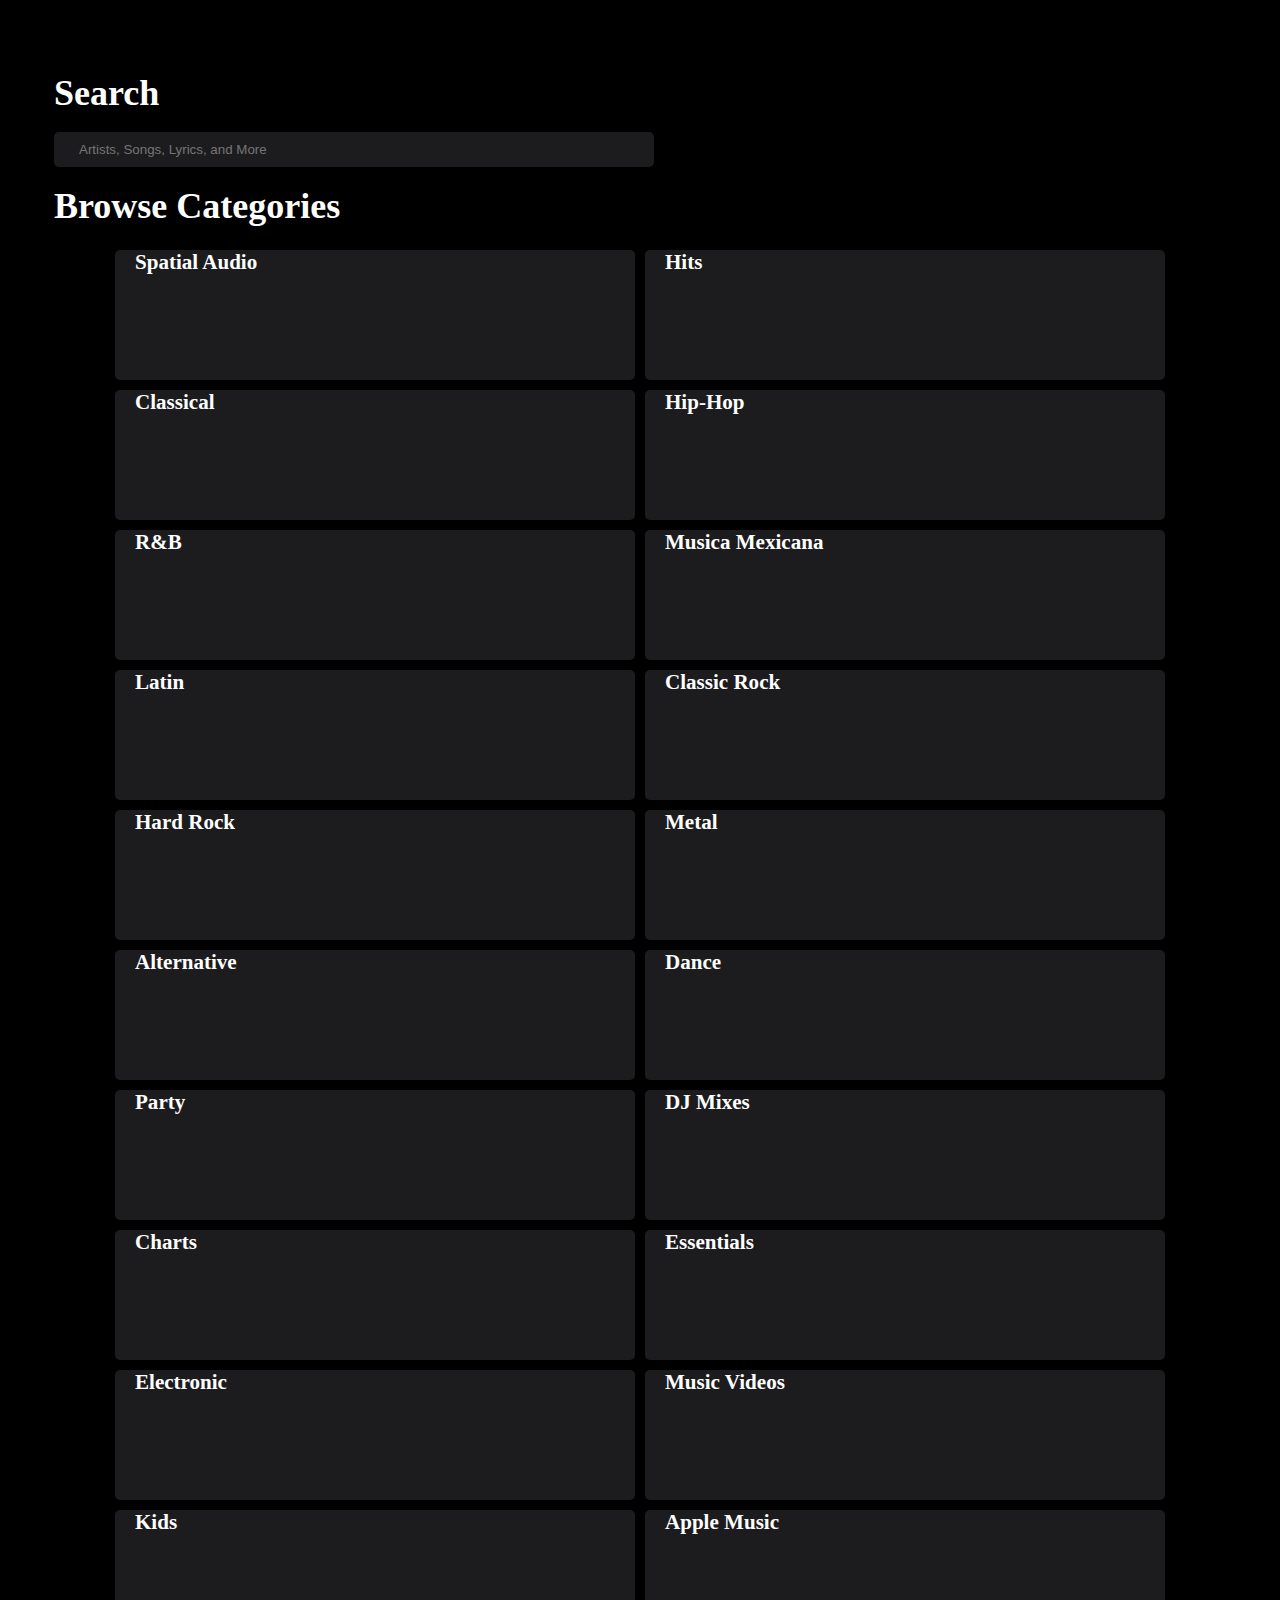
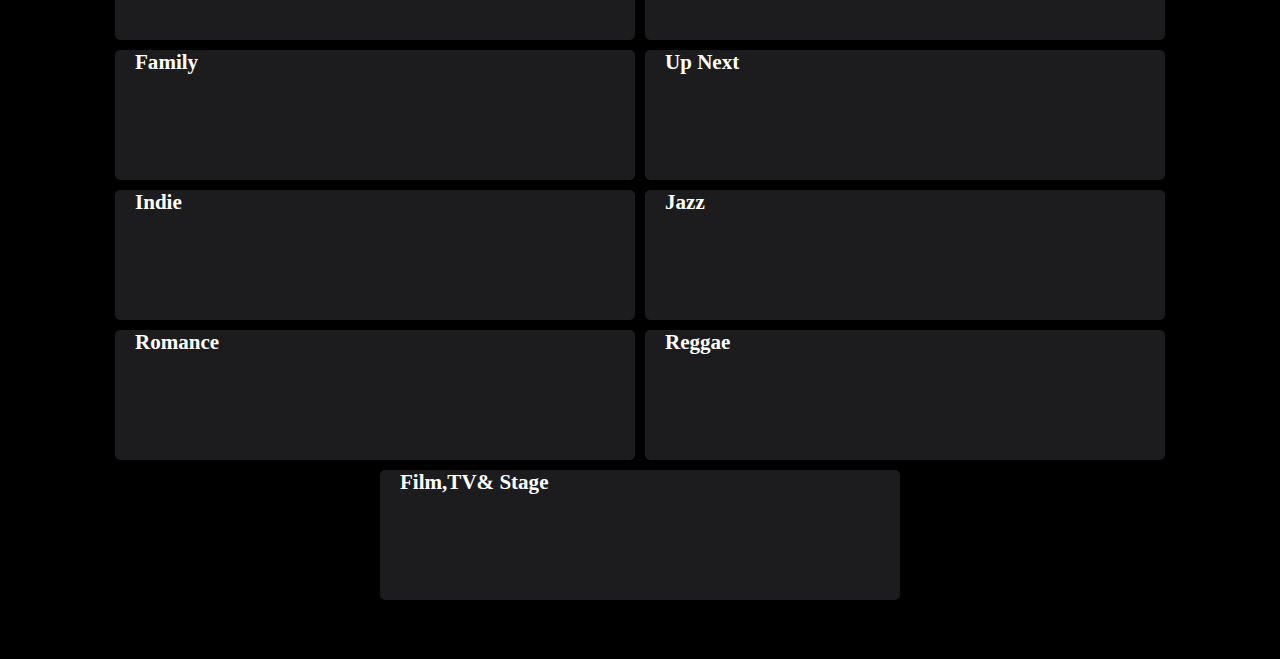
==== index.html @ 2575cfcc "first mobile design is ready" ====
<!DOCTYPE html>
<html lang="en">

<head>
  <meta charset="UTF-8" />
  <meta http-equiv="X-UA-Compatible" content="IE=edge" />
  <meta name="viewport" content="width=device-width, initial-scale=1.0" />
  <link rel="stylesheet" href="https://use.fontawesome.com/releases/v5.15.4/css/all.css"
    integrity="sha384-DyZ88mC6Up2uqS4h/KRgHuoeGwBcD4Ng9SiP4dIRy0EXTlnuz47vAwmeGwVChigm" crossorigin="anonymous">
  <link rel="stylesheet" href="style.css" />
  <title>Document</title>
</head>

<body>
  <main>
    <section class="search">
      <!-- 1 Create search input -->
      <h1>Search</h1>
      <form id="form">
        <i id="searchBtn" class="fas fa-search"></i>
        <input type="text" id="searchInput" placeholder="Artists, Songs, Lyrics, and More" />
        <i class="fas fa-microphone"></i>
        <!-- <button id="searchBtn">Search</button> -->
      </form>
    </section>

    <!-- the first main page will be displayed on the first time/refresh or when you click on "input" to search -->
    <h1 id="first-page">Browse Categories</h1>
    <section class="first-page">
    </section>

    <!-- Results will be displayed here inside id=result -->
    <!-- 2 Render list of lyrics with artist name and song title -->
    
    <section class="result">
    </section>

    <!-- 5 Create Next and Prev buttons if there are more songs-->
    <section>
      <div class="btn">
        <button id="prevBtn">Prev</button>
        <button id="nextBtn">Next</button>
      </div>
    </section>

    <!-- 4 Render each song’s lyrics on Get Lyrics button click   -->
    <section class="one-song">
    </section>
    <!-- Get Lyrics button click  -->
    <section  id="showLyrics">
      <div class="showLyrics" ></div>
    </section>
    
  </main>
  <script type="module" src="script.js"></script>
</body>

</html>
---- style.css ----
/* Document level adjustments */
html {
  font-size: 14px;
  background-color: var(--main-black-color);
  /* font-family: Arial, Helvetica, sans-serif;   */
}
* {
  margin: 0;
  padding: 0;
  box-sizing: border-box;
}
:root {
  --tomato-main-color: #db1b34;
  --tomato2-main-color: #f92c47;
  --white-color: #ffffff;
  --main-bg-color: #1c1c1e;
  --table-color: #fbfbfb;
  --play-btn-color: #e7e9ee;
  --left-side-bg-color: #d1d6e1;
  --left-side-table-color: #c6c6c6;
  --main-black-color: #000;
  --text-color: #a4aebf;
  --song-bg-color: #3e3e53;
  --box-shadow-color: #8e8e92;
}
main {
  padding: 1rem;
  color: var(--white-color);
}
section {
  width: 100%;
  padding: 0 auto;
}
.flex {
  display: flex;
  flex-wrap: wrap;
  justify-content: center;
}
h1 {
  margin: 1rem 0;
}
/* search section */
form {
  max-width: 600px;
  margin: 1rem 0;
  padding: 5px;
  border-radius: 5px;
  background-color: var(--main-bg-color);
  width: 100%;
}
input {
  padding: 5px 10px;
  background-color: var(--main-bg-color);
  border: none;
  width: 85%;
  color: var(--tomato2-main-color);
}
#searchBtn,
.fa-microphone {
  background-color: var(--main-bg-color);
  padding: 5px;
  border-radius: 5px;
}
/* first page section */
.card {
  border-radius: 5px;
  background-color: var(--main-bg-color);
  /* box-shadow: 3px 3px 8px 1px #8E8E92; */
  color: var(--white-color);
  padding-left: 20px;
  margin: 5px;
  width: 46%;
  /* width: 48%; */
  max-width: 465px;
  /* max-width: 520px; */
  min-height: 130px;
  background-repeat: no-repeat;
  background-size: cover;
  background-position: center;
}
.card:hover {
  transform: scale(1.02);
  transition: 0.5s ease;
  opacity: 0.5;
}
/* result of search section */
.result {
  font-family: "Muli", sans-serif;
  overflow: hidden;
  margin: 0;
  justify-content: center;
  align-items: center;
}
.container {
  width: 100%;
  display: flex;
  /* padding: 0 20px; */
  flex-direction: column;
}
.slide {
  height: 15vh;
  width: 100%;
  border-radius: 10px;
  /* margin: 5px; */
  margin: 5px 0;
  cursor: pointer;
  color: #fff;
  /* flex: 1; */
  flex-grow: 1;
  background-size: cover;
  background-position: center;
  background-repeat: no-repeat;
  position: relative;
  transition: all 500ms ease-in-out;
  /* overflow: auto; */
}
.slide .info {
  position: absolute;
  font-size: 1.2rem;
  text-shadow: -1px -1px 1px rgba(255, 255, 255, 0.1),
    1px 1px 1px rgba(0, 0, 0, 0.5);
  top: 5%;
  left: 3%;
  margin: 0;
  opacity: 1;
}
.slide .playInfo {
  pointer-events: none;
  position: absolute;
  width: 80vw;
  font-size: 1rem;
  bottom: 5%;
  left: 5%;
  margin: 0;
  opacity: 0;
}
.slide.active {
  /* flex: 10; */
  flex-grow: 10;
  height: 70vh;
}
.slide.active .playInfo {
  opacity: 1;
  transition: opacity 0.3s ease-in 0.4s;
  pointer-events: auto;
}
audio {
  max-width: 70vw;
  margin-right: 25%;
}
button {
  font-size: 1rem;
  /* margin: 10px; */
  padding: 10px 30px;
  border-radius: 15px;
  border: none;
  color: var(--white-color);
  background-color: var(--tomato2-main-color);
}
button:hover {
  color: var(--table-color);
  background-color: var(--tomato-main-color);
}
.slide .middle {
  position: absolute;
  /* width: 30vw; */
  font-size: 1rem;
  bottom: 50%;
  left: 50%;
  transform: translate(-50%,-50%);
  margin: 0;
  opacity: 0;
}
.slide.active .middle {
  opacity: 1;
  transition: opacity 0.3s ease-in 0.4s;
  pointer-events: auto;
}
/* next prev button section */
.btn {
  display: none;
  text-align: center;
}
.btn button {
  display: inline-block;
}
/* showLyrics section */
#showLyrics {
  font-family: "Muli", sans-serif;
  display: none;
  line-height: 1.5;
  position: fixed;
  z-index: 1;
  left: 5%;
  top: 5%;
  max-height: 90%;
  width: 90%;
  padding: 2rem;
  overflow: auto;
  background-color: var(--main-bg-color);
}
/* #showLyrics .showLyrics {
  background-color: var(--main-bg-color);
  max-width: 20% auto;
  padding: 2rem;
  width: 70%;
  box-shadow: 0 5px 8px 0 rgba(0, 0, 0, 0.5), 0 7px 20px 0 rgba(0, 0, 0, 0.5);
  opacity: 0.95;
} */
.closeBtn {
  color: var(--play-btn-color);
  float: right;
  padding-left: 1rem;
  font-size: 2rem;
}
.closeBtn:hover,
.closeBtn:focus {
  color: var(--tomato-main-color);
  text-decoration: none;
  cursor: pointer;
}

/* play music animation */
.middle {
  top: 50%;
  left: 50%;
  transform: translate(-50%, -50%);
  position: absolute;
}
.bar {
  width: 10px;
  height: 70px;
  background: #fff;
  display: inline-block;
  transform-origin: bottom center;
  border-top-right-radius: 20px;
  border-top-left-radius: 20px;
  box-shadow: 5px 10px 20px inset rgba(255, 23, 25.2);
  animation: loader 1.2s linear infinite;
}
.bar1 {
  animation-delay: 0.1s;
}
.bar2 {
  animation-delay: 0.2s;
}
.bar3 {
  animation-delay: 0.3s;
}
.bar4 {
  animation-delay: 0.4s;
}
.bar5 {
  animation-delay: 0.5s;
}
.bar6 {
  animation-delay: 0.6s;
}
.bar7 {
  animation-delay: 0.7s;
}
.bar8 {
  animation-delay: 0.8s;
}

@keyframes loader {
  0% {
    transform: scaleY(0.1);
    /* background: ; */
  }
  50% {
    transform: scaleY(1);
    background: rgb(111, 112, 110);
  }
  100% {
    transform: scaleY(0.1);
    background: transparent;
  }
}

@media (min-width: 600px) {
  html {
    font-size: 18px;
  }
  main {
    max-width: 1800px;
    padding: 3rem;
  }
  .card {
    max-width: 520px;
  }
  .container {
    padding: 0 20px;
    flex-direction: row;
  }
  .slide {
    height: 80vh;
    margin: 5px;
    flex: 1;
  }
  .slide.active {
    flex: 10;
    height: 80vh;
  }
  audio {
    max-width: 100%;
    margin-right: 5%;
  }
  .slide .middle {
    width: 30vw;
    bottom: 50%;
    left: 50%;
  }
}

/* Modules will scale with document */
/* .header {
  font-size: 1.5rem;
}
.footer {
  font-size: 0.75rem;
}
.sidebar {
  font-size: 0.85rem;
} */

/* Type will scale with modules */
/* h1 {
  font-size: 2em;
  color: var(--text-color);
}
h2 {
  font-size: 1.2em;
}
h3 {
  font-size: 1.2em;
} */
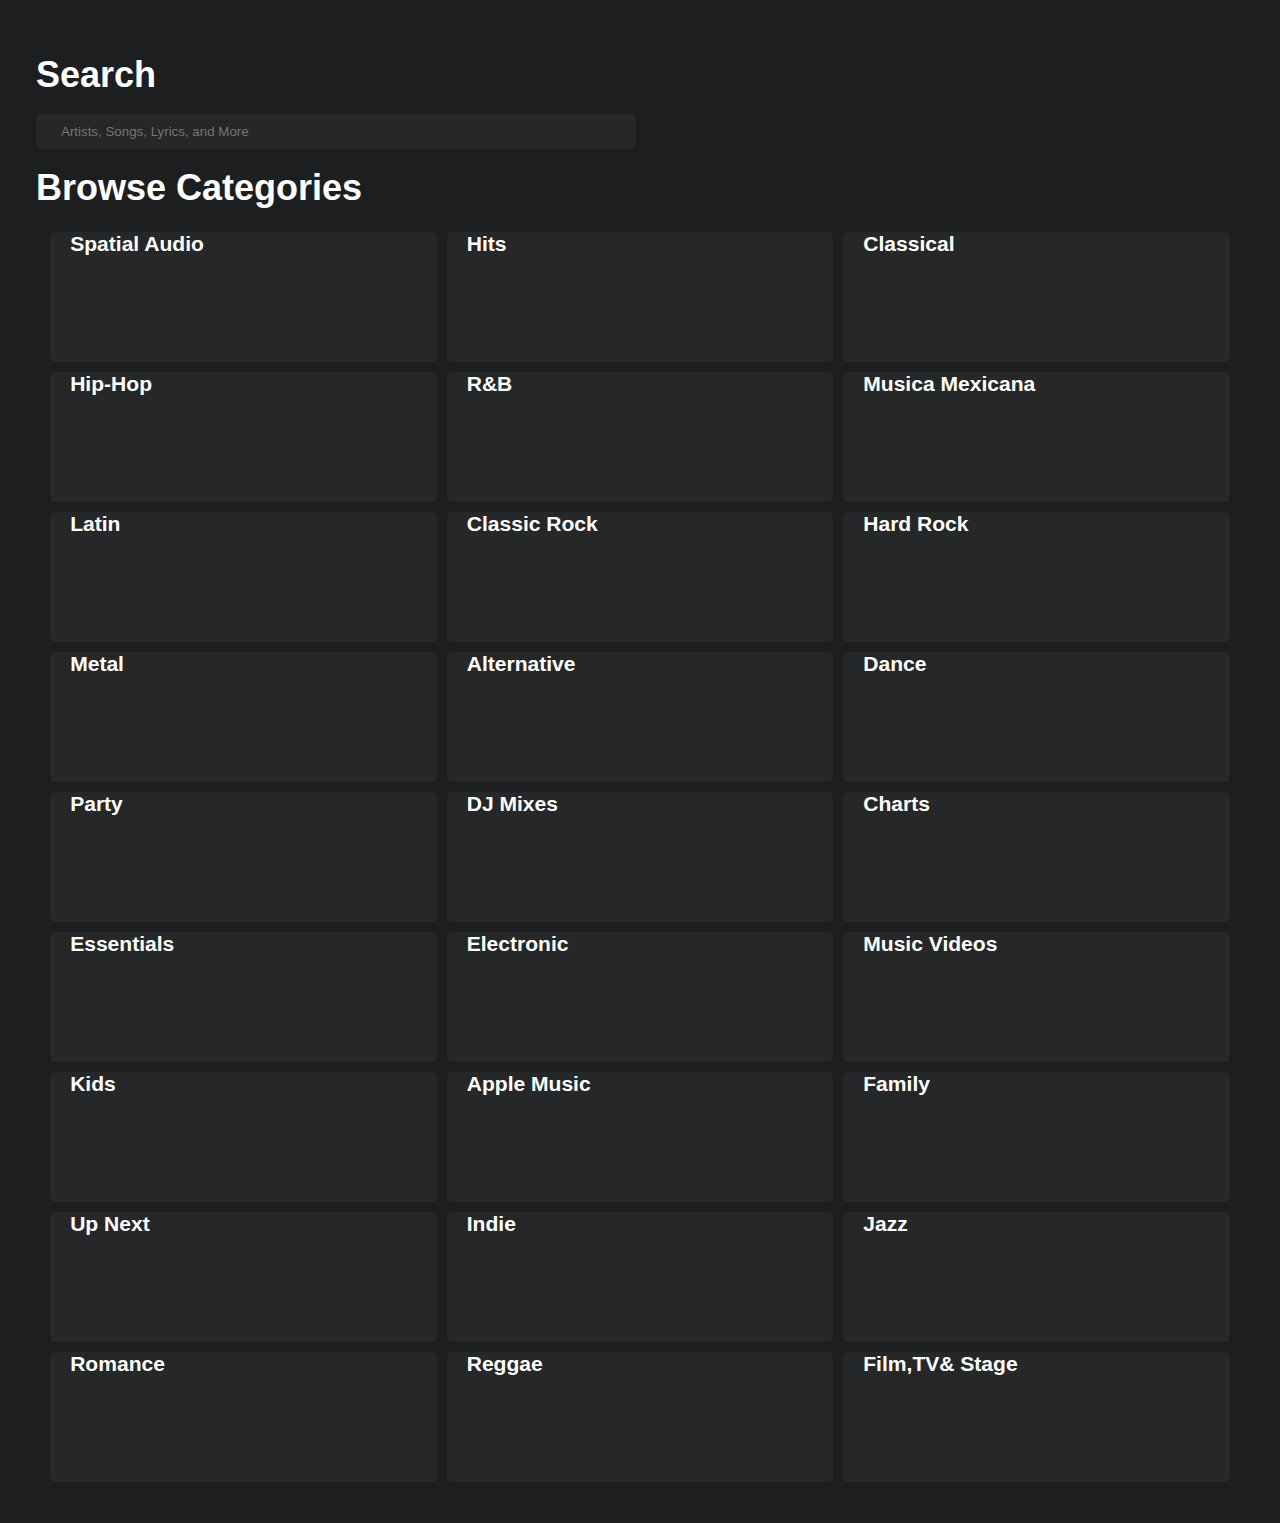
==== commit 148a2cc5: "screenShot img added" ====
--- a/index.html
+++ b/index.html
@@ -44,7 +44,7 @@
     </section>
 
     <!-- 4 Render each song’s lyrics on Get Lyrics button click   -->
-    <section class="one-song">
+    <section class="favorite-songs">
     </section>
     <!-- Get Lyrics button click  -->
     <section  id="showLyrics">
--- a/style.css
+++ b/style.css
@@ -1,7 +1,7 @@
-/* Document level adjustments */
 html {
   font-size: 14px;
   background-color: var(--main-black-color);
+  font-family: "Muli", sans-serif;
   /* font-family: Arial, Helvetica, sans-serif;   */
 }
 * {
@@ -13,12 +13,12 @@
   --tomato-main-color: #db1b34;
   --tomato2-main-color: #f92c47;
   --white-color: #ffffff;
-  --main-bg-color: #1c1c1e;
+  --main-bg-color: #262728;
   --table-color: #fbfbfb;
   --play-btn-color: #e7e9ee;
   --left-side-bg-color: #d1d6e1;
   --left-side-table-color: #c6c6c6;
-  --main-black-color: #000;
+  --main-black-color: #1D1E1F;
   --text-color: #a4aebf;
   --song-bg-color: #3e3e53;
   --box-shadow-color: #8e8e92;
@@ -70,9 +70,7 @@
   padding-left: 20px;
   margin: 5px;
   width: 46%;
-  /* width: 48%; */
-  max-width: 465px;
-  /* max-width: 520px; */
+  max-width: 465px;  /* 520px; */
   min-height: 130px;
   background-repeat: no-repeat;
   background-size: cover;
@@ -87,9 +85,10 @@
 .result {
   font-family: "Muli", sans-serif;
   overflow: hidden;
-  margin: 0;
-  justify-content: center;
-  align-items: center;
+  margin: 0 auto;
+}
+.result h1{
+  text-align: center;
 }
 .container {
   width: 100%;
@@ -101,18 +100,16 @@
   height: 15vh;
   width: 100%;
   border-radius: 10px;
-  /* margin: 5px; */
   margin: 5px 0;
   cursor: pointer;
   color: #fff;
-  /* flex: 1; */
   flex-grow: 1;
   background-size: cover;
   background-position: center;
   background-repeat: no-repeat;
   position: relative;
   transition: all 500ms ease-in-out;
-  /* overflow: auto; */
+  overflow: hidden;
 }
 .slide .info {
   position: absolute;
@@ -127,15 +124,15 @@
 .slide .playInfo {
   pointer-events: none;
   position: absolute;
-  width: 80vw;
+  width: 85%;
   font-size: 1rem;
-  bottom: 5%;
-  left: 5%;
+  /* bottom: 5%; */
+  top: 78%;
+  left: 10%;
   margin: 0;
   opacity: 0;
 }
 .slide.active {
-  /* flex: 10; */
   flex-grow: 10;
   height: 70vh;
 }
@@ -145,12 +142,11 @@
   pointer-events: auto;
 }
 audio {
-  max-width: 70vw;
-  margin-right: 25%;
+  width: 90%;
 }
 button {
   font-size: 1rem;
-  /* margin: 10px; */
+  margin-top: 10px;
   padding: 10px 30px;
   border-radius: 15px;
   border: none;
@@ -162,13 +158,11 @@
   background-color: var(--tomato-main-color);
 }
 .slide .middle {
+  top: 73%;
+  left: 50%;
+  display: flex;
+  transform: translate(-50%, -50%);
   position: absolute;
-  /* width: 30vw; */
-  font-size: 1rem;
-  bottom: 50%;
-  left: 50%;
-  transform: translate(-50%,-50%);
-  margin: 0;
   opacity: 0;
 }
 .slide.active .middle {
@@ -198,15 +192,8 @@
   padding: 2rem;
   overflow: auto;
   background-color: var(--main-bg-color);
-}
-/* #showLyrics .showLyrics {
-  background-color: var(--main-bg-color);
-  max-width: 20% auto;
-  padding: 2rem;
-  width: 70%;
-  box-shadow: 0 5px 8px 0 rgba(0, 0, 0, 0.5), 0 7px 20px 0 rgba(0, 0, 0, 0.5);
   opacity: 0.95;
-} */
+}
 .closeBtn {
   color: var(--play-btn-color);
   float: right;
@@ -219,17 +206,11 @@
   text-decoration: none;
   cursor: pointer;
 }
-
 /* play music animation */
-.middle {
-  top: 50%;
-  left: 50%;
-  transform: translate(-50%, -50%);
-  position: absolute;
-}
 .bar {
   width: 10px;
   height: 70px;
+  margin-left: 2px;
   background: #fff;
   display: inline-block;
   transform-origin: bottom center;
@@ -278,15 +259,17 @@
   }
 }
 
-@media (min-width: 600px) {
+@media (min-width: 850px) {
   html {
     font-size: 18px;
   }
   main {
     max-width: 1800px;
-    padding: 3rem;
+    padding: 2rem;
+    margin: 0 auto;
   }
   .card {
+    width: 32%;
     max-width: 520px;
   }
   .container {
@@ -302,36 +285,28 @@
     flex: 10;
     height: 80vh;
   }
+  .slide.active .playInfo {
+    width: 85%;
+  }
+  .slide button{
+    float: right;
+  }
   audio {
-    max-width: 100%;
-    margin-right: 5%;
+    width: 70%;
   }
   .slide .middle {
-    width: 30vw;
-    bottom: 50%;
-    left: 50%;
-  }
-}
-
-/* Modules will scale with document */
-/* .header {
-  font-size: 1.5rem;
-}
-.footer {
-  font-size: 0.75rem;
-}
-.sidebar {
-  font-size: 0.85rem;
-} */
-
-/* Type will scale with modules */
-/* h1 {
-  font-size: 2em;
-  color: var(--text-color);
-}
-h2 {
-  font-size: 1.2em;
-}
-h3 {
-  font-size: 1.2em;
-} */
+    top: 73%;
+    left: 40%;
+    display: flex;
+    transform: translate(-50%, -50%);
+    position: absolute;
+    opacity: 0;
+  }
+  #showLyrics {
+    left: 75%;
+    top: 0;
+    max-height: 100%;
+    width: 25%;
+    opacity: 0.9;
+  }
+}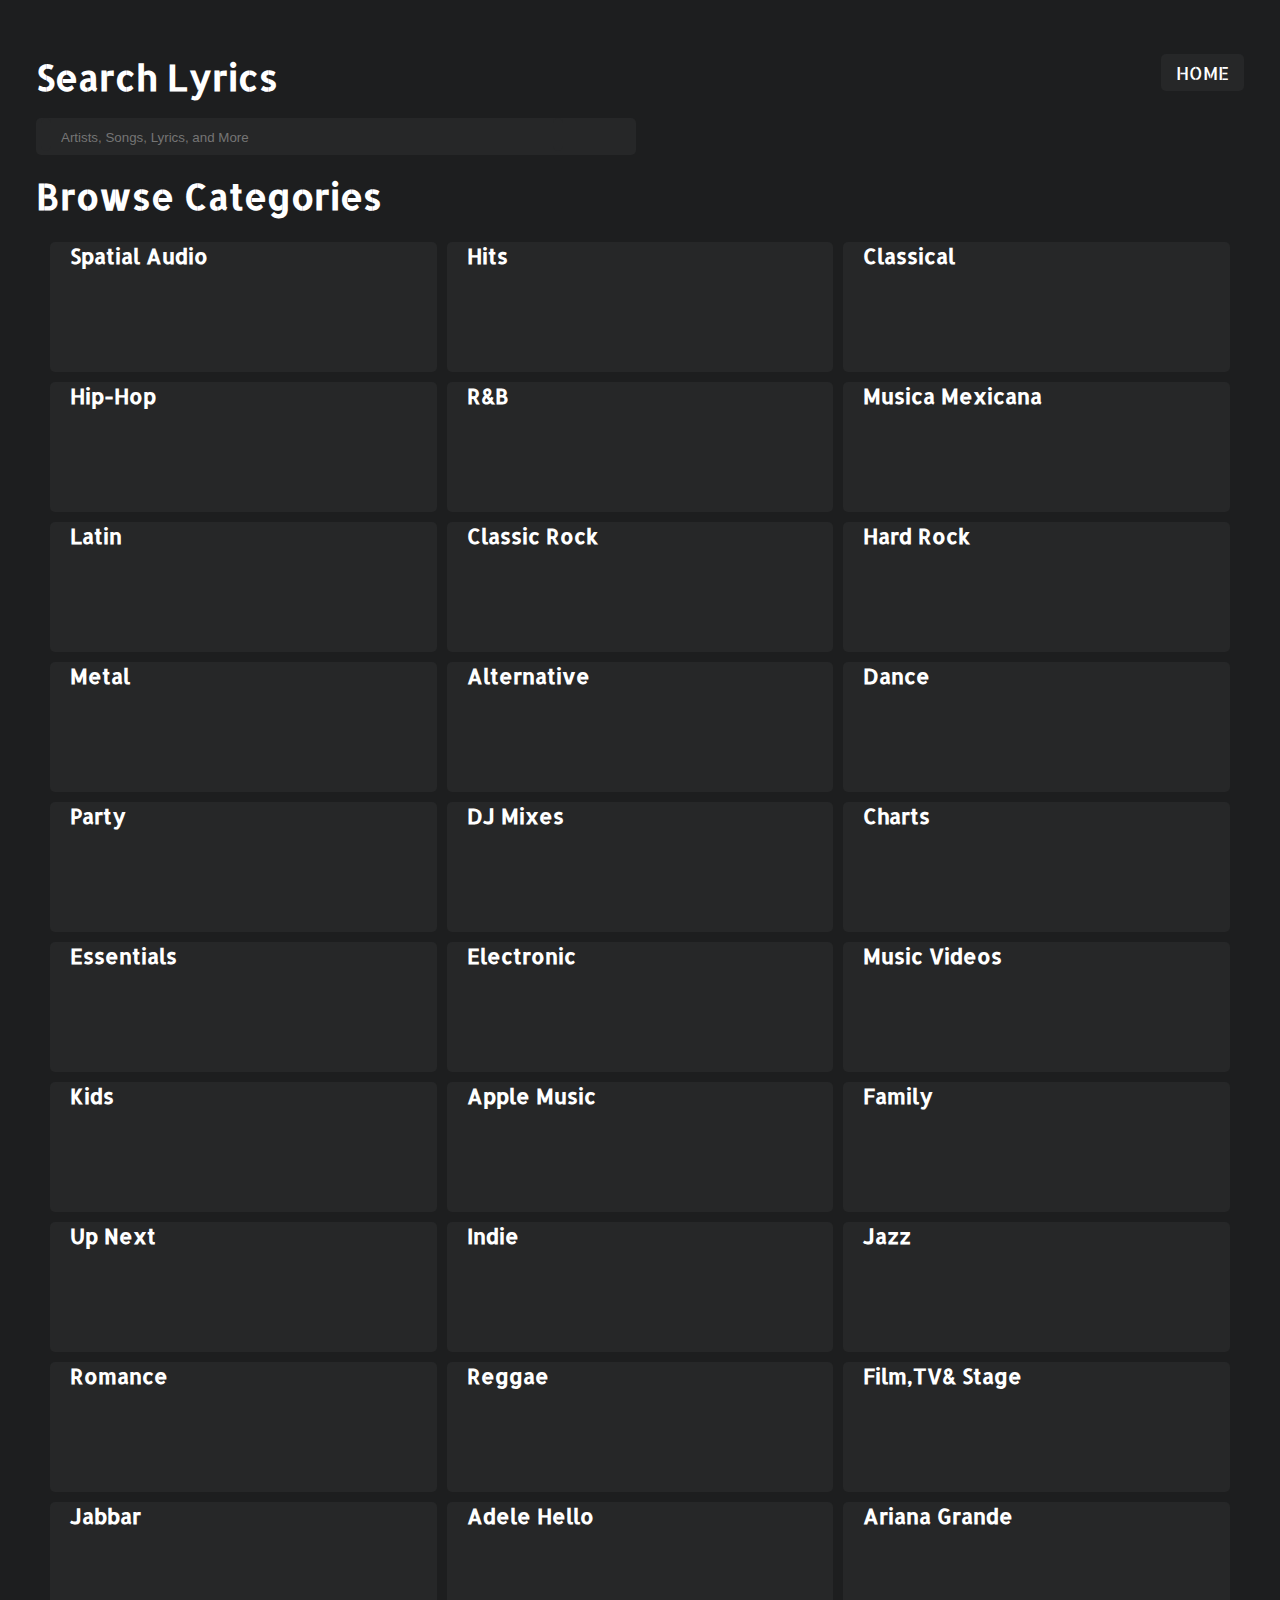
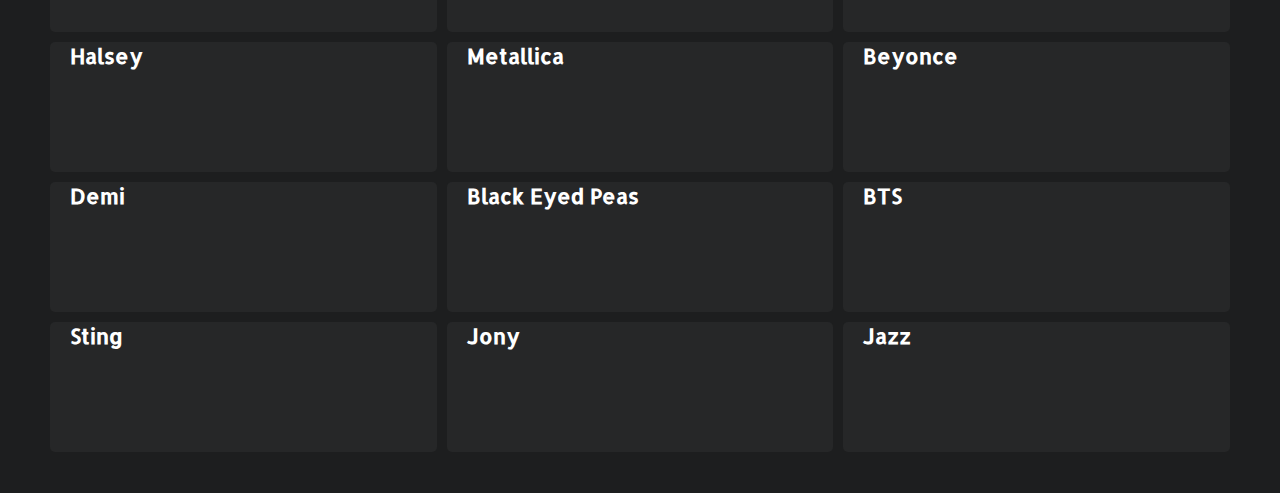
==== commit dd86c5b9: "rotate -90deg song title" ====
--- a/index.html
+++ b/index.html
@@ -15,7 +15,8 @@
   <main>
     <section class="search">
       <!-- 1 Create search input -->
-      <h1>Search</h1>
+      <a href="" id="home">HOME</a>
+      <h1>Search Lyrics</h1>
       <form id="form">
         <i id="searchBtn" class="fas fa-search"></i>
         <input type="text" id="searchInput" placeholder="Artists, Songs, Lyrics, and More" />
--- a/style.css
+++ b/style.css
@@ -1,7 +1,10 @@
+@import url("https://fonts.googleapis.com/css2?family=Oleo+Script&display=swap");
+@import url("https://fonts.googleapis.com/css2?family=Allerta+Stencil&display=swap");
 html {
   font-size: 14px;
   background-color: var(--main-black-color);
-  font-family: "Muli", sans-serif;
+  font-family: "Oleo Script", cursive;
+  font-family: "Allerta Stencil", sans-serif;
   /* font-family: Arial, Helvetica, sans-serif;   */
 }
 * {
@@ -18,7 +21,7 @@
   --play-btn-color: #e7e9ee;
   --left-side-bg-color: #d1d6e1;
   --left-side-table-color: #c6c6c6;
-  --main-black-color: #1D1E1F;
+  --main-black-color: #1d1e1f;
   --text-color: #a4aebf;
   --song-bg-color: #3e3e53;
   --box-shadow-color: #8e8e92;
@@ -61,6 +64,16 @@
   padding: 5px;
   border-radius: 5px;
 }
+
+#home {
+  float: right;
+  margin-left: 0;
+  color: var(--white-color);
+  background-color: var(--main-bg-color);
+  padding: 7px 15px;
+  text-decoration: none;
+  border-radius: 5px;
+}
 /* first page section */
 .card {
   border-radius: 5px;
@@ -70,7 +83,7 @@
   padding-left: 20px;
   margin: 5px;
   width: 46%;
-  max-width: 465px;  /* 520px; */
+  max-width: 465px; /* 520px; */
   min-height: 130px;
   background-repeat: no-repeat;
   background-size: cover;
@@ -83,11 +96,11 @@
 }
 /* result of search section */
 .result {
-  font-family: "Muli", sans-serif;
+  /* font-family: "Muli", sans-serif; */
   overflow: hidden;
   margin: 0 auto;
 }
-.result h1{
+.result h1 {
   text-align: center;
 }
 .container {
@@ -114,13 +127,15 @@
 .slide .info {
   position: absolute;
   font-size: 1.2rem;
-  text-shadow: -1px -1px 1px rgba(255, 255, 255, 0.1),
-    1px 1px 1px rgba(0, 0, 0, 0.5);
+  /* text-shadow: -1px -1px 1px rgba(255, 255, 255, 0.1),
+    1px 1px 1px rgba(0, 0, 0, 0.5); */
   top: 5%;
   left: 3%;
   margin: 0;
   opacity: 1;
-}
+  color: #db1b34;
+}
+
 .slide .playInfo {
   pointer-events: none;
   position: absolute;
@@ -180,7 +195,9 @@
 }
 /* showLyrics section */
 #showLyrics {
-  font-family: "Muli", sans-serif;
+  /* font-family: "Muli", sans-serif; */
+  color: var(--white-color);
+  text-decoration: none;
   display: none;
   line-height: 1.5;
   position: fixed;
@@ -279,7 +296,22 @@
   .slide {
     height: 80vh;
     margin: 5px;
-    flex: 1;
+    flex: 2;
+  }
+  .slide .info {
+    transform-origin: 0 0;
+    transform: rotate(-90deg);
+    line-height: 1;
+    top: 95%;
+    left: 1%;
+    width: 500px;
+    text-align: left;
+  }
+  .slide.active .info {
+    transform: rotate(0);
+    line-height: 1.3;
+    top: 5%;
+    left: 3%;
   }
   .slide.active {
     flex: 10;
@@ -288,7 +320,7 @@
   .slide.active .playInfo {
     width: 85%;
   }
-  .slide button{
+  .slide button {
     float: right;
   }
   audio {
@@ -309,4 +341,4 @@
     width: 25%;
     opacity: 0.9;
   }
-}+}
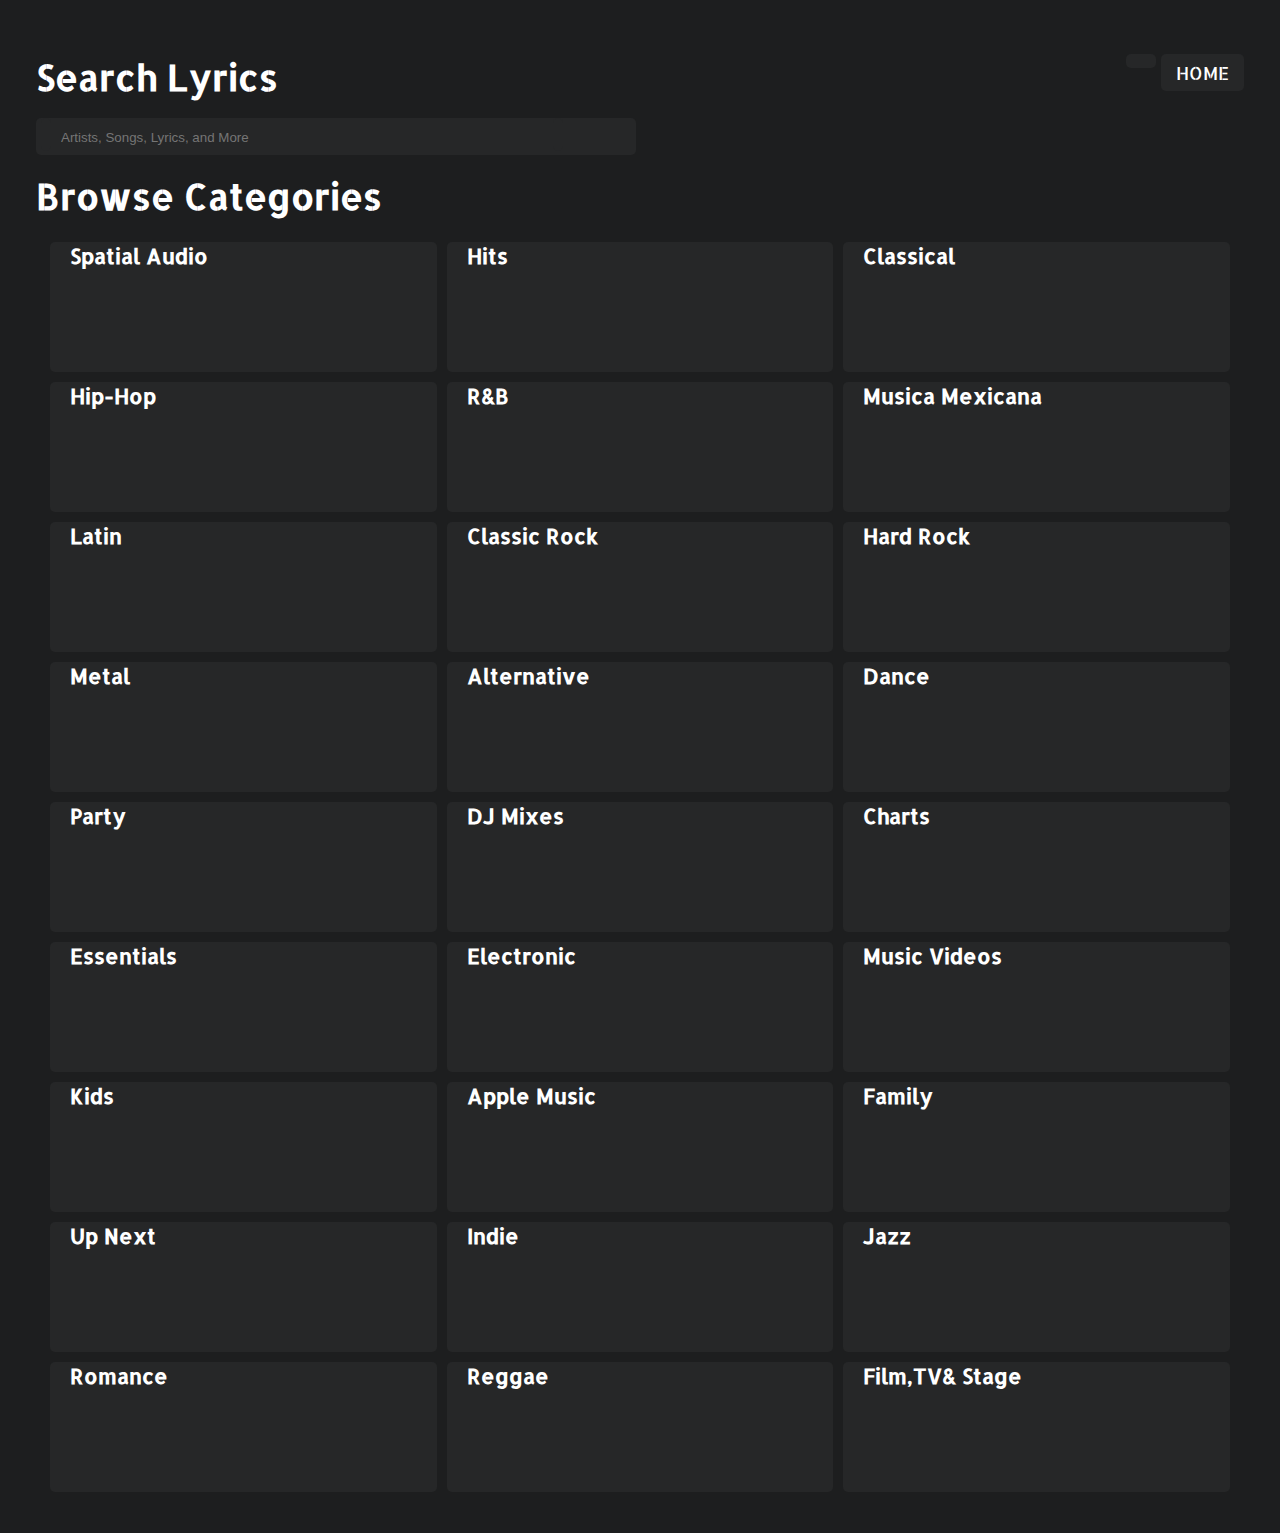
==== commit f0c30db2: "favorite list" ====
--- a/index.html
+++ b/index.html
@@ -16,6 +16,7 @@
     <section class="search">
       <!-- 1 Create search input -->
       <a href="" id="home">HOME</a>
+      <a href="" id="myList"><i class="fas fa-heart"></i></a>
       <h1>Search Lyrics</h1>
       <form id="form">
         <i id="searchBtn" class="fas fa-search"></i>
@@ -32,7 +33,7 @@
 
     <!-- Results will be displayed here inside id=result -->
     <!-- 2 Render list of lyrics with artist name and song title -->
-    
+
     <section class="result">
     </section>
 
@@ -48,10 +49,10 @@
     <section class="favorite-songs">
     </section>
     <!-- Get Lyrics button click  -->
-    <section  id="showLyrics">
-      <div class="showLyrics" ></div>
+    <section id="showLyrics">
+      <div class="showLyrics"></div>
     </section>
-    
+
   </main>
   <script type="module" src="script.js"></script>
 </body>
--- a/style.css
+++ b/style.css
@@ -65,14 +65,18 @@
   border-radius: 5px;
 }
 
-#home {
+#home,
+#myList {
   float: right;
-  margin-left: 0;
+  margin-left: 5px;
   color: var(--white-color);
   background-color: var(--main-bg-color);
   padding: 7px 15px;
   text-decoration: none;
   border-radius: 5px;
+}
+#myList {
+  color: var(--tomato2-main-color);
 }
 /* first page section */
 .card {
@@ -156,7 +160,7 @@
   transition: opacity 0.3s ease-in 0.4s;
   pointer-events: auto;
 }
-audio {
+.slide audio {
   width: 90%;
 }
 button {
@@ -275,7 +279,30 @@
     background: transparent;
   }
 }
-
+.favorite-songs {
+  font-size: 1.5rem;
+}
+.clearfix {
+  clear: left;
+  overflow: auto;
+  padding: 10px;
+}
+.favorite-songs audio {
+  width: 90%;
+}
+.favorite-songs img {
+  float: left;
+  padding-right: 10px;
+  cursor: pointer;
+}
+.favorite-songs span {
+  pointer-events: none;
+}
+#getlyrics {
+  color: var(--tomato-main-color);
+  font-size: 3rem;
+  margin: 5px 10px;
+}
 @media (min-width: 850px) {
   html {
     font-size: 18px;
@@ -341,4 +368,7 @@
     width: 25%;
     opacity: 0.9;
   }
-}
+  .favorite-songs audio {
+    width: 25%;
+  }
+}
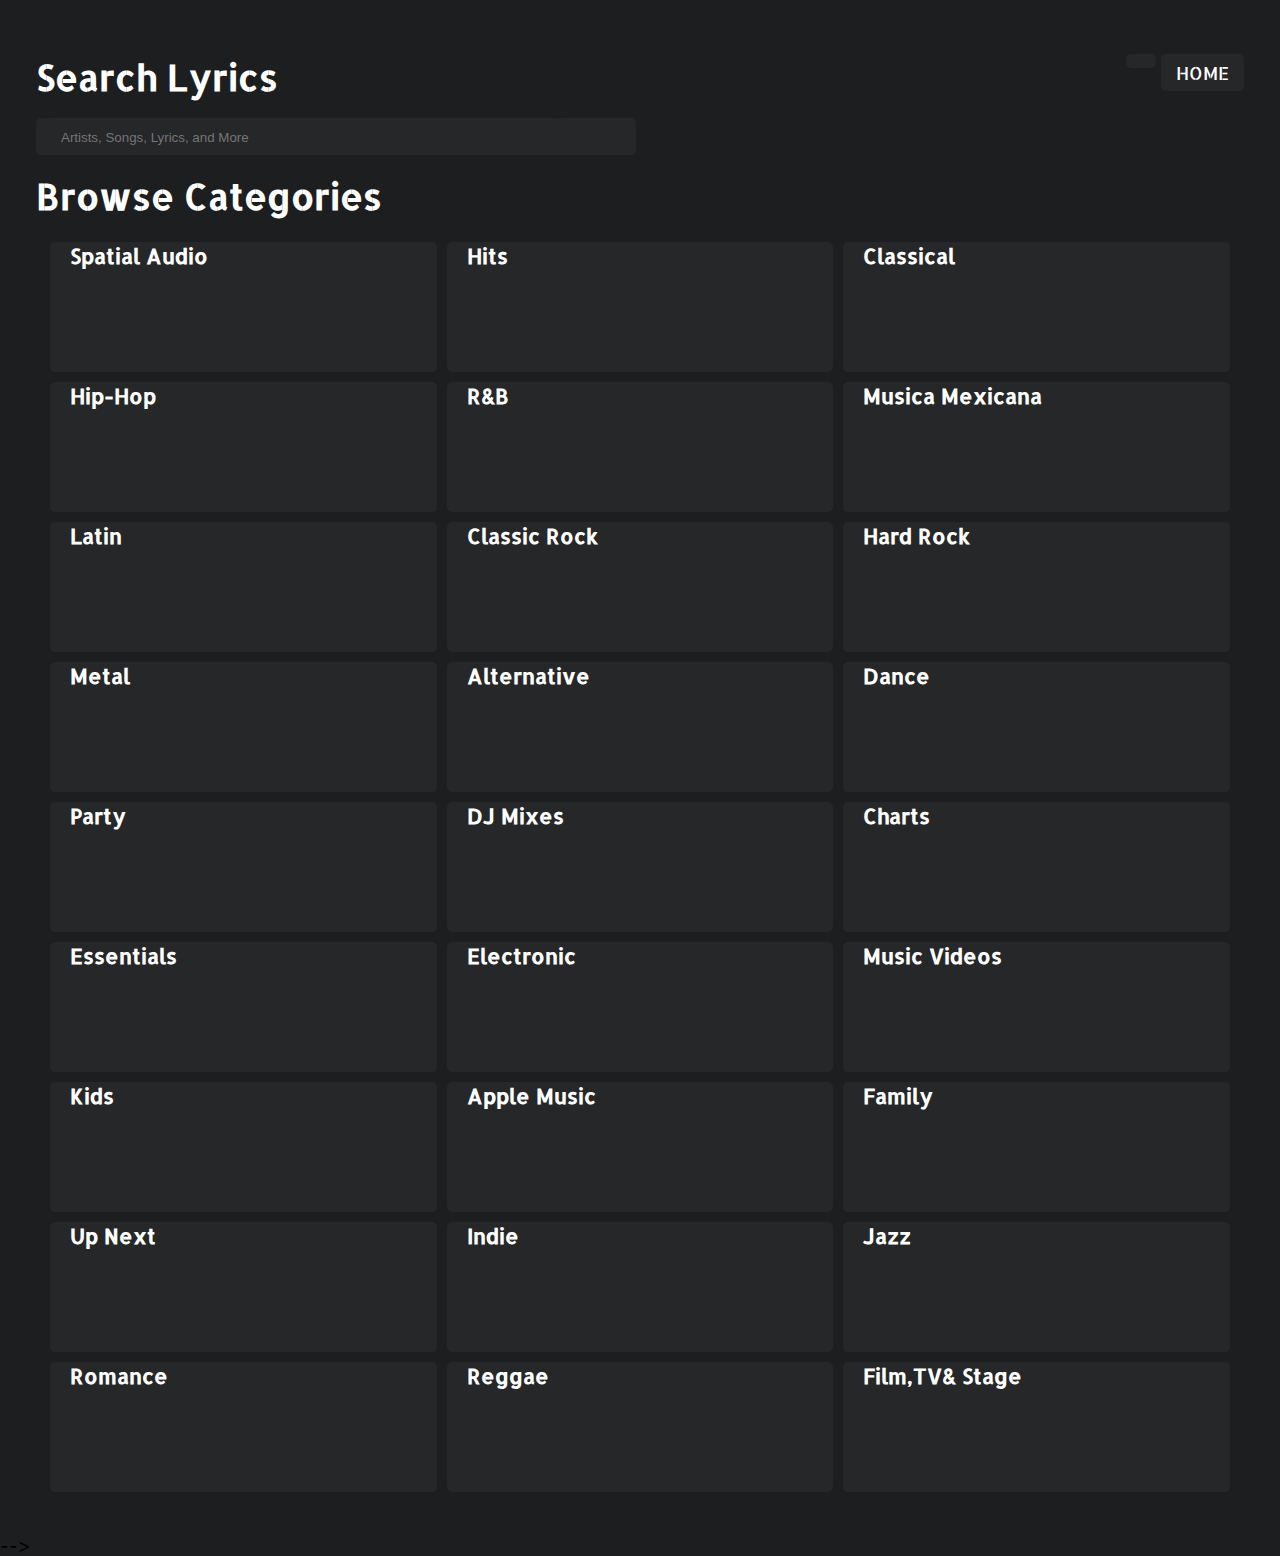
==== commit 5b95bdbf: "done" ====
--- a/index.html
+++ b/index.html
@@ -15,15 +15,15 @@
   <main>
     <section class="search">
       <!-- 1 Create search input -->
-      <a href="" id="home">HOME</a>
-      <a href="" id="myList"><i class="fas fa-heart"></i></a>
+      <span href="" id="home">HOME</span>
+      <span href="" id="myList"><i class="fas fa-heart"></i></span>
       <h1>Search Lyrics</h1>
-      <form id="form">
+      <div id="form">
         <i id="searchBtn" class="fas fa-search"></i>
         <input type="text" id="searchInput" placeholder="Artists, Songs, Lyrics, and More" />
         <i class="fas fa-microphone"></i>
         <!-- <button id="searchBtn">Search</button> -->
-      </form>
+      </div>
     </section>
 
     <!-- the first main page will be displayed on the first time/refresh or when you click on "input" to search -->
@@ -57,4 +57,48 @@
   <script type="module" src="script.js"></script>
 </body>
 
-</html>+</html>
+
+
+<!-- <body data-new-gr-c-s-check-loaded="14.1047.0" data-gr-ext-installed=""> -->
+  
+<!-- Code injected by live-server -->
+<!-- <script type="text/javascript"> -->
+<!-- 	// <![CDATA[  <-- For SVG support
+	if ('WebSocket' in window) {
+		(function () {
+			function refreshCSS() {
+				var sheets = [].slice.call(document.getElementsByTagName("link"));
+				var head = document.getElementsByTagName("head")[0];
+				for (var i = 0; i < sheets.length; ++i) {
+					var elem = sheets[i];
+					var parent = elem.parentElement || head;
+					parent.removeChild(elem);
+					var rel = elem.rel;
+					if (elem.href && typeof rel != "string" || rel.length == 0 || rel.toLowerCase() == "stylesheet") {
+						var url = elem.href.replace(/(&|\?)_cacheOverride=\d+/, '');
+						elem.href = url + (url.indexOf('?') >= 0 ? '&' : '?') + '_cacheOverride=' + (new Date().valueOf());
+					}
+					parent.appendChild(elem);
+				}
+			}
+			var protocol = window.location.protocol === 'http:' ? 'ws://' : 'wss://';
+			var address = protocol + window.location.host + window.location.pathname + '/ws';
+			var socket = new WebSocket(address);
+			socket.onmessage = function (msg) {
+				if (msg.data == 'reload') window.location.reload();
+				else if (msg.data == 'refreshcss') refreshCSS();
+			};
+			if (sessionStorage && !sessionStorage.getItem('IsThisFirstTime_Log_From_LiveServer')) {
+				console.log('Live reload enabled.');
+				sessionStorage.setItem('IsThisFirstTime_Log_From_LiveServer', true);
+			}
+		})();
+	}
+	else {
+		console.error('Upgrade your browser. This Browser is NOT supported WebSocket for Live-Reloading.');
+	}
+	// ]]> -->
+<!-- </script> -->
+
+<!-- </body> --> -->--- a/style.css
+++ b/style.css
@@ -43,7 +43,7 @@
   margin: 1rem 0;
 }
 /* search section */
-form {
+#form {
   max-width: 600px;
   margin: 1rem 0;
   padding: 5px;
@@ -75,8 +75,33 @@
   text-decoration: none;
   border-radius: 5px;
 }
-#myList {
+#myList,
+.fa-heart {
   color: var(--tomato2-main-color);
+}
+.playInfo .fa-heart,
+.icon-heart {
+  color: var(--white-color);
+  font-size: 1.8rem;
+  padding: 5px;
+  float: right;
+  clear: both;
+  margin-top: 0;
+  border-radius: 15px;
+  border: none;
+  color: var(--white-color);
+}
+
+.playInfo .fa-heart {
+  pointer-events: none;
+}
+.added .fa-heart {
+  color: var(--tomato2-main-color);
+  background-color: transparent;
+}
+.icon-heart,
+.added {
+  background-color: transparent;
 }
 /* first page section */
 .card {
